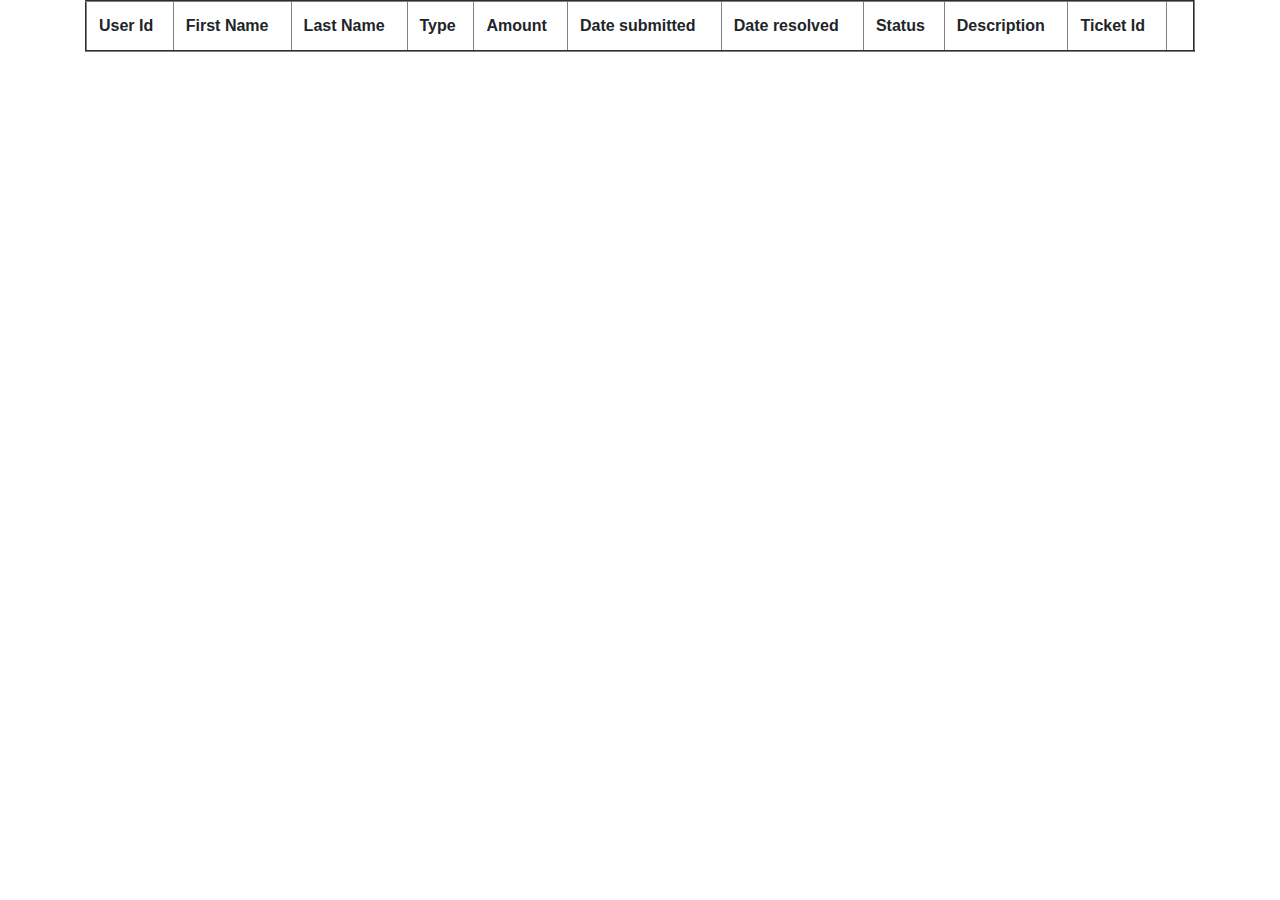
==== Project1/Reimbursement/src/main/webapp/html/AdminHome.html @ a8bd61a2 "Add files via upload" ====
<!DOCTYPE html>
<html>
<head>
<meta charset="ISO-8859-1">
<title>Admin Home</title>
<link rel="stylesheet"
	href="https://stackpath.bootstrapcdn.com/bootstrap/4.3.1/css/bootstrap.min.css"
	integrity="sha384-ggOyR0iXCbMQv3Xipma34MD+dH/1fQ784/j6cY/iJTQUOhcWr7x9JvoRxT2MZw1T"
	crossorigin="anonymous">
<link rel=stylesheet type="text/css" href="../css/style.css">

</head>
<body>
	<div class="container">
		<div class="form-group">
				<table border="2" class="table" id="reimbtable">
					<tr>
						<th>User Id</th>
						<th>First Name</th>
						<th>Last Name</th>
						<th>Type</th>
						<th>Amount</th>
						<th>Date submitted</th>
						<th>Date resolved</th>
						<th>Status</th>
						<th>Description</th>
						<th>Ticket Id</th>
						<th></th>
					</tr>
				</table>
			</div>
	</div>


	<script src="https://code.jquery.com/jquery-3.3.1.slim.min.js"
		integrity="sha384-q8i/X+965DzO0rT7abK41JStQIAqVgRVzpbzo5smXKp4YfRvH+8abtTE1Pi6jizo"
		crossorigin="anonymous"></script>
	<script
		src="https://cdnjs.cloudflare.com/ajax/libs/popper.js/1.14.7/umd/popper.min.js"
		integrity="sha384-UO2eT0CpHqdSJQ6hJty5KVphtPhzWj9WO1clHTMGa3JDZwrnQq4sF86dIHNDz0W1"
		crossorigin="anonymous"></script>
	<script
		src="https://stackpath.bootstrapcdn.com/bootstrap/4.3.1/js/bootstrap.min.js"
		integrity="sha384-JjSmVgyd0p3pXB1rRibZUAYoIIy6OrQ6VrjIEaFf/nJGzIxFDsf4x0xIM+B07jRM"
		crossorigin="anonymous"></script>
</body>
</html>
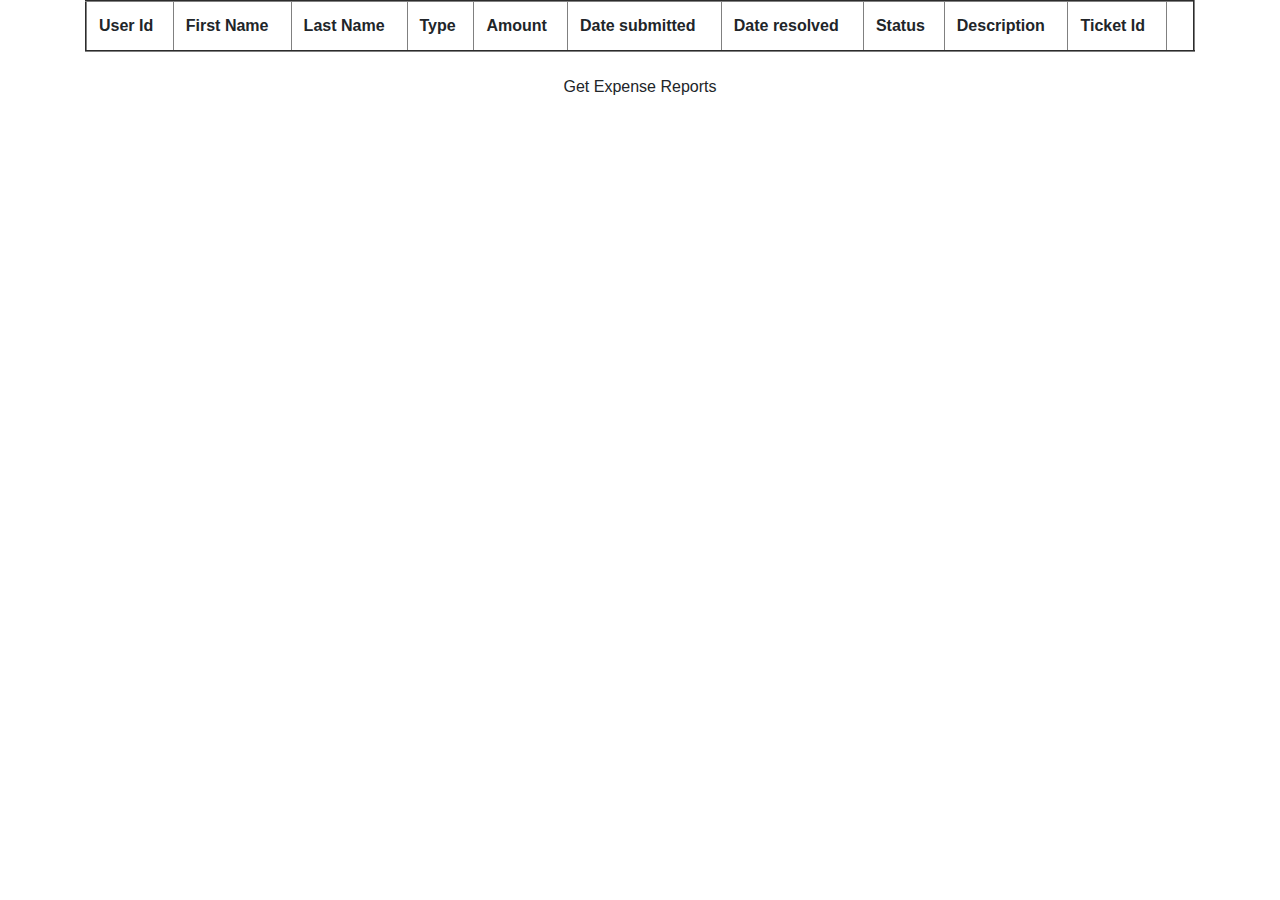
==== commit 078a5912: "Add files via upload" ====
--- a/Project1/Reimbursement/src/main/webapp/html/AdminHome.html
+++ b/Project1/Reimbursement/src/main/webapp/html/AdminHome.html
@@ -30,6 +30,11 @@
 				</table>
 			</div>
 	</div>
+	<form id="expense-form" method="POST" action="/Reimbursement/admin">
+		<input type="submit" class="form-control btn" id="reports" value="Get Expense Reports"/>
+	
+	
+	</form>
 
 
 	<script src="https://code.jquery.com/jquery-3.3.1.slim.min.js"
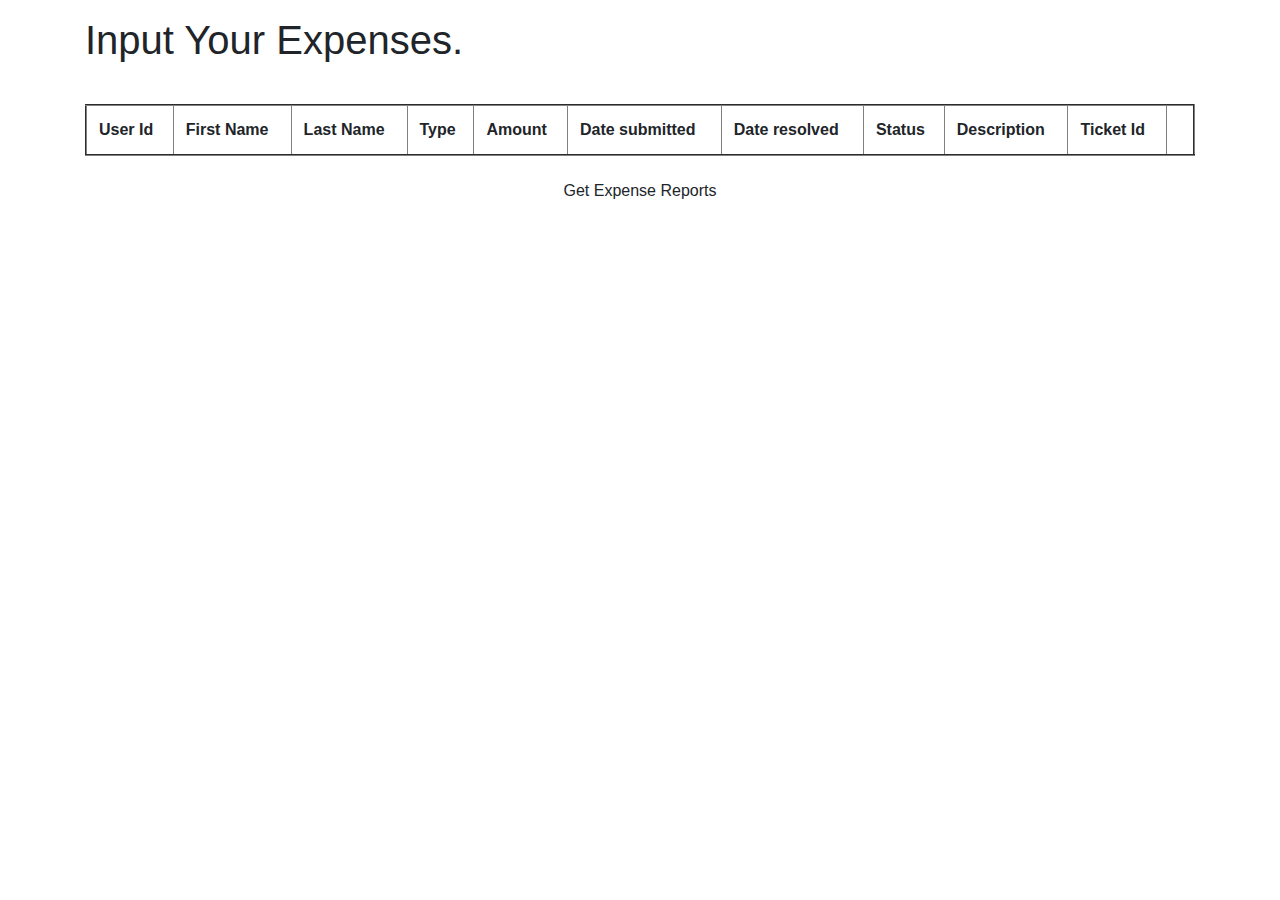
==== commit c8c1098d: "Add files via upload" ====
--- a/Project1/Reimbursement/src/main/webapp/html/AdminHome.html
+++ b/Project1/Reimbursement/src/main/webapp/html/AdminHome.html
@@ -1,18 +1,19 @@
 <!DOCTYPE html>
 <html>
 <head>
-<meta charset="ISO-8859-1">
 <title>Admin Home</title>
 <link rel="stylesheet"
 	href="https://stackpath.bootstrapcdn.com/bootstrap/4.3.1/css/bootstrap.min.css"
 	integrity="sha384-ggOyR0iXCbMQv3Xipma34MD+dH/1fQ784/j6cY/iJTQUOhcWr7x9JvoRxT2MZw1T"
 	crossorigin="anonymous">
-<link rel=stylesheet type="text/css" href="../css/style.css">
+<link rel=stylesheet type="text/css" href="../css/mystyles.css">
 
 </head>
-<body>
+<body style="backround-image:url('https://i.pinimg.com/originals/05/83/a6/0583a6c9b93dfa370d7904e4a71953bf.jpg')">
 	<div class="container">
 		<div class="form-group">
+		<p><h1>Input Your Expenses.</h1></p>
+		<br>
 				<table border="2" class="table" id="reimbtable">
 					<tr>
 						<th>User Id</th>
--- a/Project1/Reimbursement/src/main/webapp/css/mystyles.css
+++ b/Project1/Reimbursement/src/main/webapp/css/mystyles.css
@@ -0,0 +1,15 @@
+body{
+	background: url("https://i.pinimg.com/originals/05/83/a6/0583a6c9b93dfa370d7904e4a71953bf.jpg") no-repeat center center fixed; ;
+	  -webkit-background-size: cover;
+  -moz-background-size: cover;
+  -o-background-size: cover;
+  background-size: cover
+}
+
+#LoginButton{
+border-radius: 67px 67px 67px 67px;
+-moz-border-radius: 67px 67px 67px 67px;
+-webkit-border-radius: 67px 67px 67px 67px;
+border: 0px solid #000000;
+	
+}